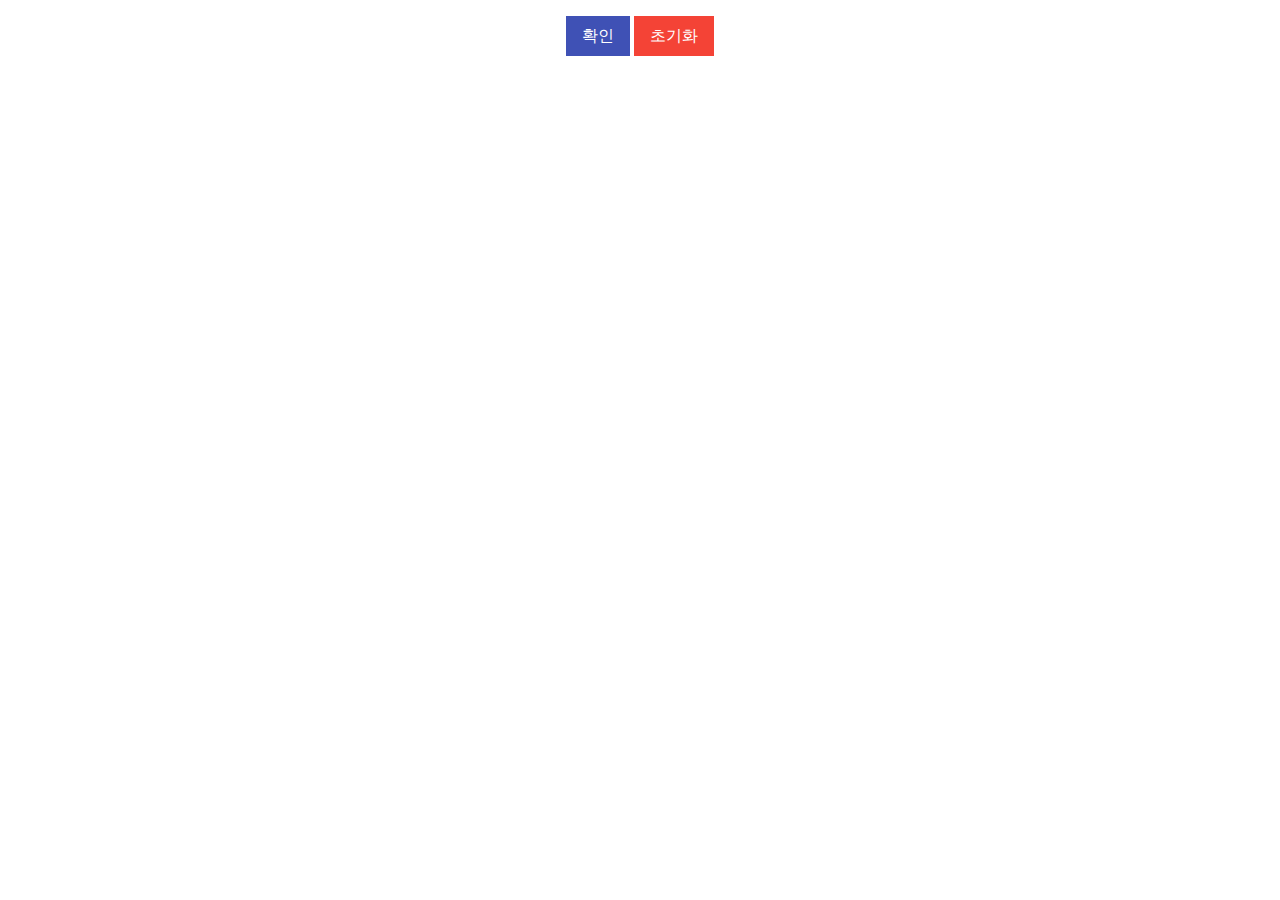
==== html/index4.html @ 7288a89b "second commit" ====
<!DOCTYPE html>
<html lang="ko">
<head>
  <meta charset="UTF-8">
  <meta name="viewport" content="width=device-width, initial-scale=1.0">
  <meta http-equiv="X-UA-Compatible" content="ie=edge">
  <title>Document</title>
  <link href="../css/w3.css" rel="stylesheet">
  <link href="../css/index3.css" rel="stylesheet">
  <script src="../js/jquery-3.3.1.min.js"></script>
</head>
<body>

  <div class = "bt-wrap">
    <button id="bt-ok" class="w3-button w3-indigo">확인</button>
    <button id="bt-init" class="w3-button w3-red">초기화</button>
  </div>
  <div id ="box-wrap">

  </div>
  <script src = "../js/index3.js"></script>
</body>
</html>
---- css/index3.css ----
html, body {font-size: 16px;}
  .bt-wrap{padding: 1rem; text-align: center}
  #box-wrap{width: 90%; margin: auto}
  #box-wrap > div {width: 50px; height: 50px; float:left; background-color: aqua; border: 1px solid #00f;}
  #box-wrap > div:hover {transition-duration: 1s; opacity: 0;}
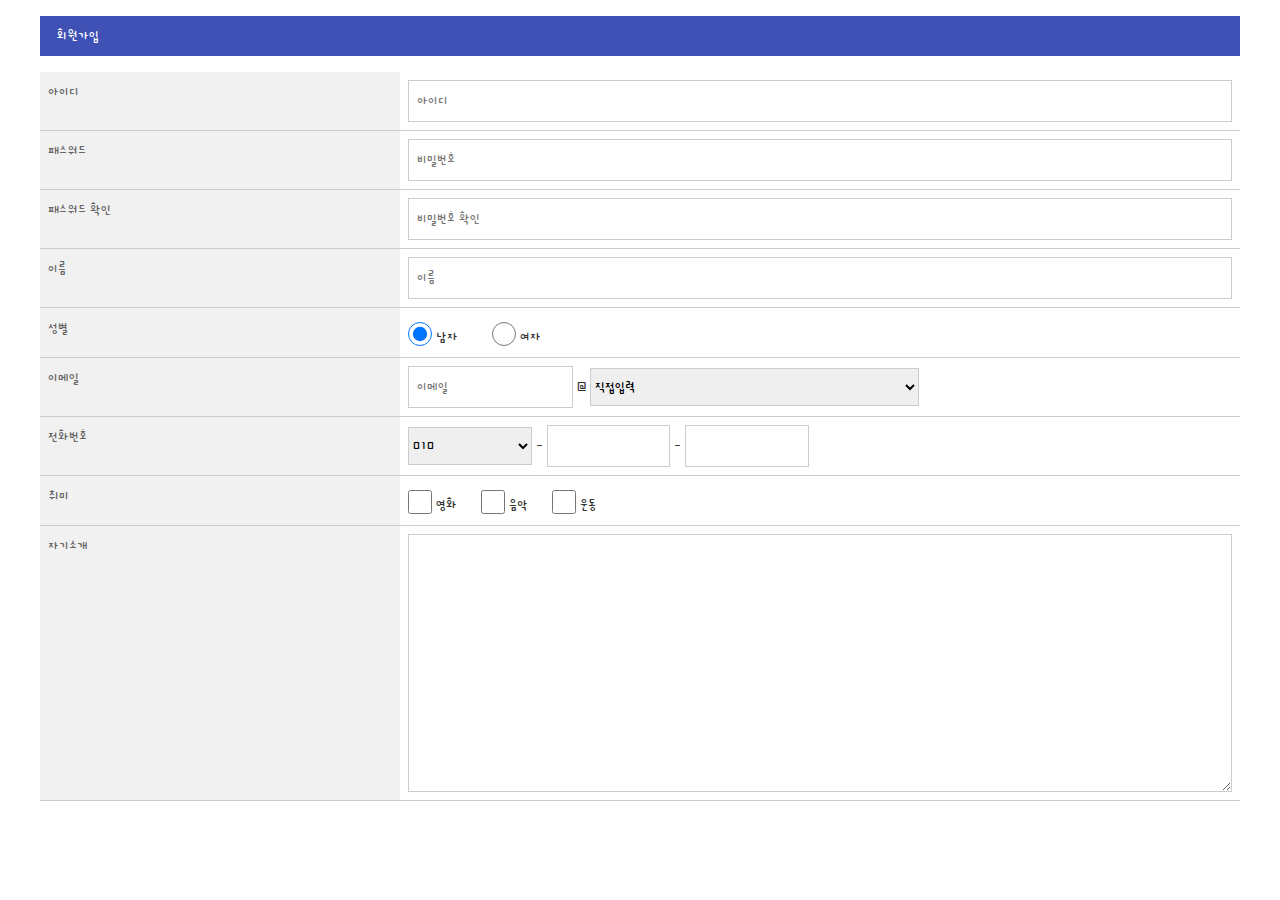
==== commit 9090ed72: "index4 commit" ====
--- a/html/index4.html
+++ b/html/index4.html
@@ -1,23 +1,103 @@
 <!DOCTYPE html>
 <html lang="ko">
+
 <head>
   <meta charset="UTF-8">
   <meta name="viewport" content="width=device-width, initial-scale=1.0">
   <meta http-equiv="X-UA-Compatible" content="ie=edge">
-  <title>Document</title>
+  <title>Form Control</title>
   <link href="../css/w3.css" rel="stylesheet">
-  <link href="../css/index3.css" rel="stylesheet">
+  <link href="../css/index4.css" rel="stylesheet">
   <script src="../js/jquery-3.3.1.min.js"></script>
 </head>
+
 <body>
 
-  <div class = "bt-wrap">
-    <button id="bt-ok" class="w3-button w3-indigo">확인</button>
-    <button id="bt-init" class="w3-button w3-red">초기화</button>
-  </div>
-  <div id ="box-wrap">
+  <form action="join_ok.php" name="" id="" method="">
+    <div class="wrap">
+      <div class="w3-panel w3-indigo w3-padding">회원가입</div>
+      <div class="form-line clear">
+        <div class="form-label">아이디</div>
+        <div class="form-cont">
+          <input type="text" name="uid" placeholder="아이디" class="w3-input w3-border">
+        </div>
+      </div>
+      <div class="form-line clear">
+        <div class="form-label">패스워드</div>
+        <div class="form-cont">
+          <input type="password" class="w3-input w3-border" name="pw1" placeholder="비밀번호">
+        </div>
+      </div>
+      <div class="form-line clear">
+        <div class="form-label">패스워드 확인</div>
+        <div class="form-cont">
+          <input type="password" class="w3-input w3-border" name="pw2" placeholder="비밀번호 확인">
+        </div>
+      </div>
+      <div class="form-line clear">
+        <div class="form-label">이름</div>
+        <div class="form-cont">
+          <input type="text" class="w3-input w3-border" name="uname" placeholder="이름">
+        </div>
+      </div>
+      <div class="form-line clear">
+        <div class="form-label">성별</div>
+        <div class="form-cont">
+          <input type="radio" class="w3-radio" name="gender" id="gender-m" value="M" checked>
+          <label for="gender-m">남자</label>
+          <input type="radio" class="w3-radio" name="gender" id="gender-f" value="F" style="margin-left:30px;">
+          <label for="gender-f">여자</label>
+        </div>
+      </div>
+      <div class="form-line clear">
+        <div class="form-label">이메일</div>
+        <div class="form-cont">
+          <input type="text" class="w3-input w3-border w3-show-inline-block" name="email1" placeholder="이메일" style="width:20%;"> @
+          <select name="email2" class="w3-select w3-border w3-show-inline-block" style="width:40%;">
+            <option value="">직접입력</option>
+            <option value="gmail.com">지메일</option>
+            <option value="naver.com">네이버</option>
+            <option value="daum.net">다음</option>
+            <option value="nate.com">네이트</option>
+          </select>
+        </div>
+      </div>
+      <div class="form-line clear">
+        <div class="form-label">전화번호</div>
+        <div class="form-cont">
+          <select name="tel1" class="w3-select w3-border w3-show-inline-block" style="width:15%;">
+            <option value="010">010</option>
+            <option value="011">011</option>
+            <option value="016">016</option>
+            <option value="017">017</option>
+            <option value="018">018</option>
+            <option value="019">019</option>
+          </select> -
+          <input type="text" name="tel2" maxlength="4" class="w3-input w3-border w3-show-inline-block" style="width:15%;"> -
+          <input type="text" name="tel3" maxlength="4" class="w3-input w3-border w3-show-inline-block" style="width:15%;">
+        </div>
+      </div>
+      <div class="form-line clear">
+        <div class="form-label">취미</div>
+        <div class="form-cont">
+          <input type="checkbox" class="w3-check" name="favorite" id="favorite1" value="영화">
+          <label for="favorite1" style="margin-right:20px;">영화</label>
+          <input type="checkbox" class="w3-check" name="favorite" id="favorite2" value="음악">
+          <label for="favorite2" style="margin-right:20px;">음악</label>
+          <input type="checkbox" class="w3-check" name="favorite" id="favorite3" value="운동">
+          <label for="favorite3" style="margin-right:20px;">운동</label>
+        </div>
+      </div>
+      <div class="form-line clear">
+        <div class="form-label">자기소개</div>
+        <div class="form-cont">
+          <textarea name="mystory" rows="10" class="w3-input w3-border"></textarea>
+        </div>
+      </div>
+    </div>
+  </form>
 
-  </div>
-  <script src = "../js/index3.js"></script>
+  <script src="../js/index4.js"></script>
 </body>
+
 </html>--- a/css/index4.css
+++ b/css/index4.css
@@ -0,0 +1,6 @@
+@import "base.css";
+
+.wrap{width: 100%; margin: auto; max-width: 1200px; }
+.form-line{border-bottom: 1px solid #ccc; padding: 0; background-color: #f1f1f1}
+.form-label {background-color: #f1f1f1; color: #666; float:left; width:30%; padding:0.5rem;}
+.form-cont {color: #333; float:left; width:70%; padding:0.5rem; background-color: #fff;}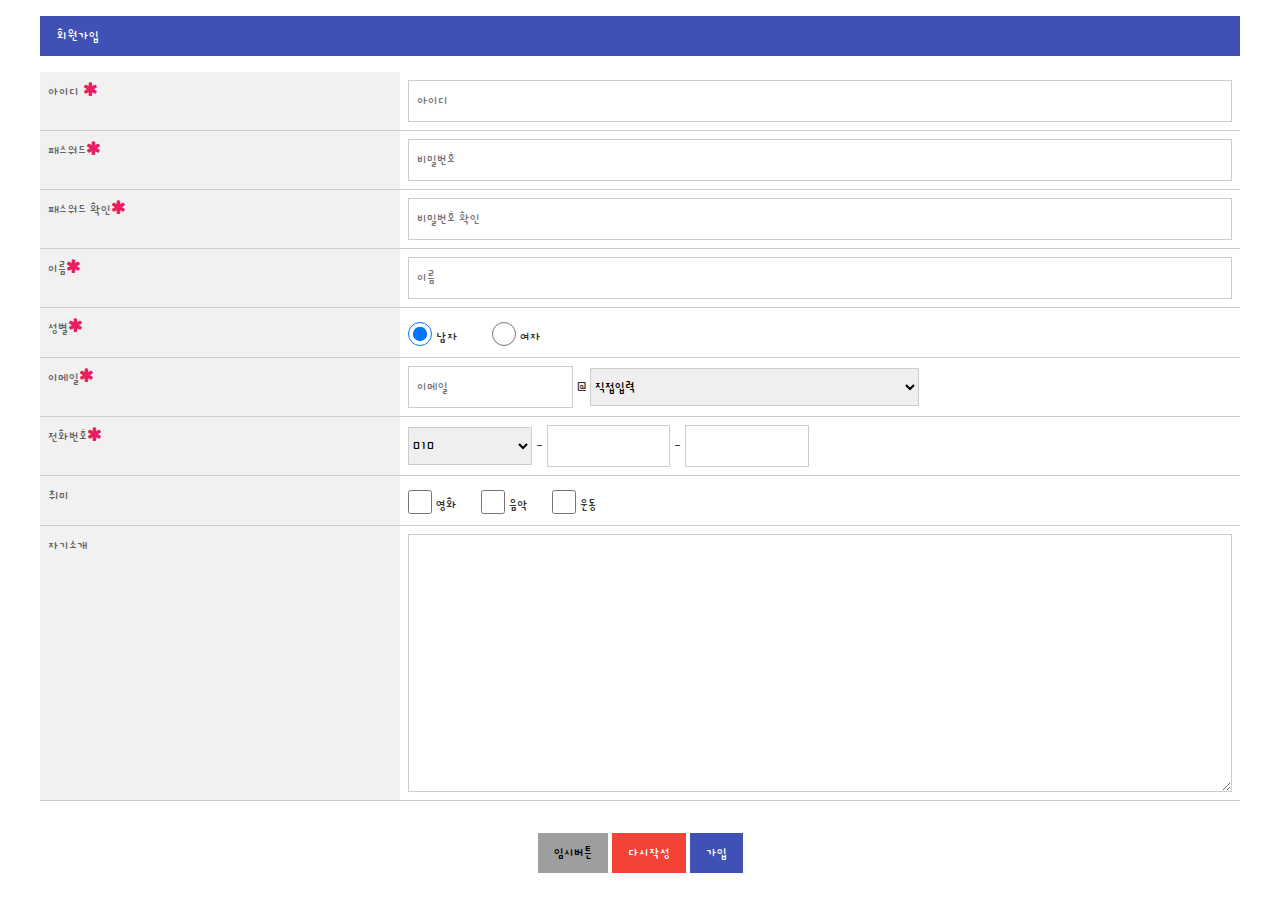
==== commit 99db17cd: "js commit" ====
--- a/html/index4.html
+++ b/html/index4.html
@@ -6,6 +6,7 @@
   <meta name="viewport" content="width=device-width, initial-scale=1.0">
   <meta http-equiv="X-UA-Compatible" content="ie=edge">
   <title>Form Control</title>
+  <link rel="stylesheet" href="https://cdnjs.cloudflare.com/ajax/libs/font-awesome/4.7.0/css/font-awesome.min.css">
   <link href="../css/w3.css" rel="stylesheet">
   <link href="../css/index4.css" rel="stylesheet">
   <script src="../js/jquery-3.3.1.min.js"></script>
@@ -13,35 +14,35 @@
 
 <body>
 
-  <form action="join_ok.php" name="" id="" method="">
+  <form action="join_ok.php" name="join_form" id="join_form" method="post">
     <div class="wrap">
       <div class="w3-panel w3-indigo w3-padding">회원가입</div>
       <div class="form-line clear">
-        <div class="form-label">아이디</div>
+        <div class="form-label">아이디 <i class="fa fa-asterisk w3-text-pink"></i></div>
         <div class="form-cont">
           <input type="text" name="uid" placeholder="아이디" class="w3-input w3-border">
         </div>
       </div>
       <div class="form-line clear">
-        <div class="form-label">패스워드</div>
+        <div class="form-label">패스워드<i class="fa fa-asterisk w3-text-pink"></i></div>
         <div class="form-cont">
           <input type="password" class="w3-input w3-border" name="pw1" placeholder="비밀번호">
         </div>
       </div>
       <div class="form-line clear">
-        <div class="form-label">패스워드 확인</div>
+        <div class="form-label">패스워드 확인<i class="fa fa-asterisk w3-text-pink"></i></div>
         <div class="form-cont">
           <input type="password" class="w3-input w3-border" name="pw2" placeholder="비밀번호 확인">
         </div>
       </div>
       <div class="form-line clear">
-        <div class="form-label">이름</div>
+        <div class="form-label">이름<i class="fa fa-asterisk w3-text-pink"></i></div>
         <div class="form-cont">
           <input type="text" class="w3-input w3-border" name="uname" placeholder="이름">
         </div>
       </div>
       <div class="form-line clear">
-        <div class="form-label">성별</div>
+        <div class="form-label">성별<i class="fa fa-asterisk w3-text-pink"></i></div>
         <div class="form-cont">
           <input type="radio" class="w3-radio" name="gender" id="gender-m" value="M" checked>
           <label for="gender-m">남자</label>
@@ -50,7 +51,7 @@
         </div>
       </div>
       <div class="form-line clear">
-        <div class="form-label">이메일</div>
+        <div class="form-label">이메일<i class="fa fa-asterisk w3-text-pink"></i></div>
         <div class="form-cont">
           <input type="text" class="w3-input w3-border w3-show-inline-block" name="email1" placeholder="이메일" style="width:20%;"> @
           <select name="email2" class="w3-select w3-border w3-show-inline-block" style="width:40%;">
@@ -63,7 +64,7 @@
         </div>
       </div>
       <div class="form-line clear">
-        <div class="form-label">전화번호</div>
+        <div class="form-label">전화번호<i class="fa fa-asterisk w3-text-pink"></i></div>
         <div class="form-cont">
           <select name="tel1" class="w3-select w3-border w3-show-inline-block" style="width:15%;">
             <option value="010">010</option>
@@ -95,7 +96,21 @@
         </div>
       </div>
     </div>
+
+    <div>
+      <div class="bts">
+ <!--      <input type="button" value="임시저장">
+      <input type="reset" value="다시작성">
+      <input type="submit" value="가입"> -->
+
+      <button type="button" class="w3-button w3-gray"> 임시버튼</button>
+      <button type="reset" class="w3-button w3-red"> 다시작성</button>
+      <button type="button" class="w3-button w3-indigo" onclick="sendForm()"> 가입</button>
+</div>
+
+    </div>
   </form>
+
 
   <script src="../js/index4.js"></script>
 </body>
--- a/css/index4.css
+++ b/css/index4.css
@@ -3,4 +3,5 @@
 .wrap{width: 100%; margin: auto; max-width: 1200px; }
 .form-line{border-bottom: 1px solid #ccc; padding: 0; background-color: #f1f1f1}
 .form-label {background-color: #f1f1f1; color: #666; float:left; width:30%; padding:0.5rem;}
-.form-cont {color: #333; float:left; width:70%; padding:0.5rem; background-color: #fff;}+.form-cont {color: #333; float:left; width:70%; padding:0.5rem; background-color: #fff;}
+.bts{padding: 2rem; text-align: center; }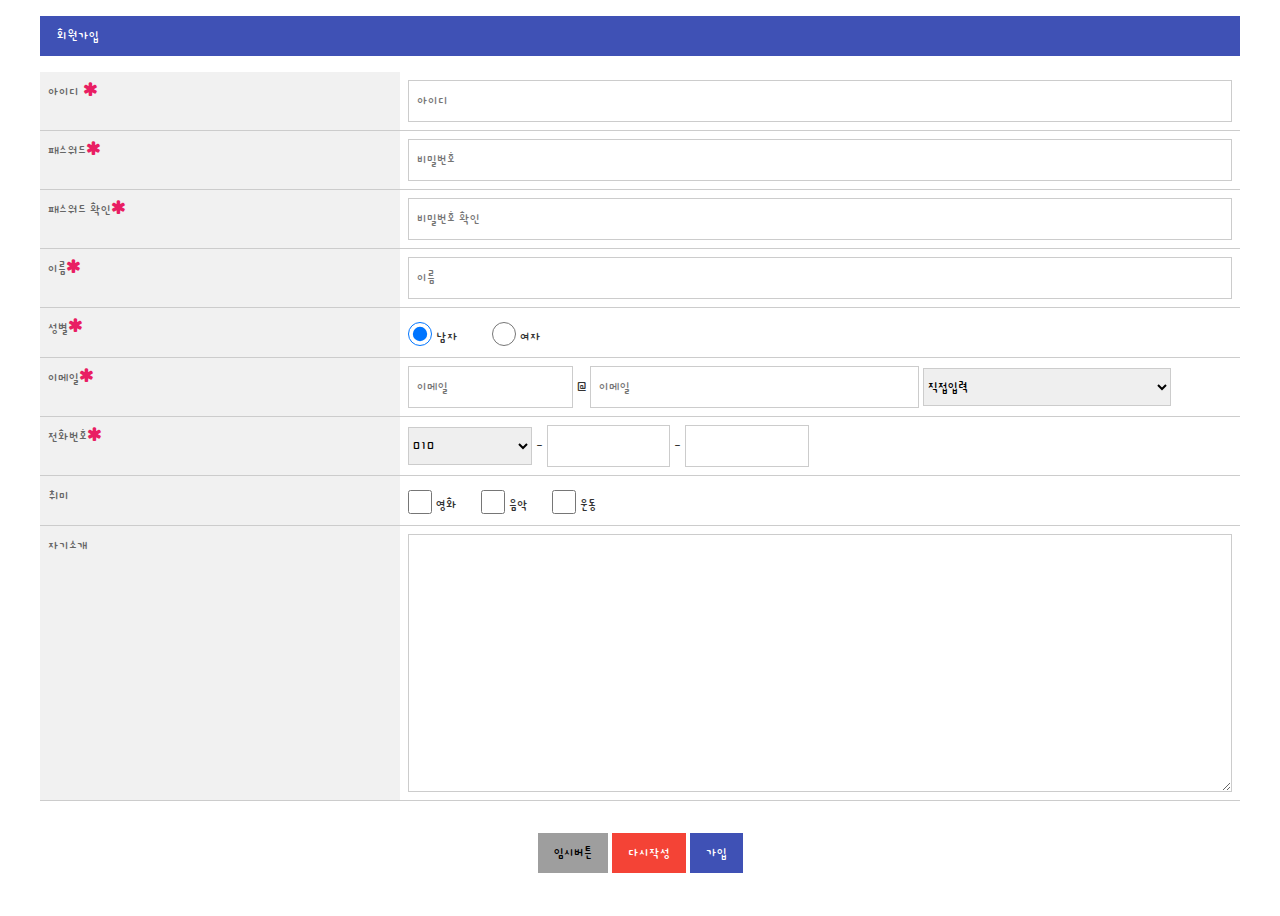
==== commit 95d5194e: "index5 commit" ====
--- a/html/index4.html
+++ b/html/index4.html
@@ -15,6 +15,8 @@
 <body>
 
   <form action="join_ok.php" name="join_form" id="join_form" method="post">
+    <input type="hidden" name="tel" value="">
+    <input type="hidden" name="email" value="">
     <div class="wrap">
       <div class="w3-panel w3-indigo w3-padding">회원가입</div>
       <div class="form-line clear">
@@ -54,7 +56,8 @@
         <div class="form-label">이메일<i class="fa fa-asterisk w3-text-pink"></i></div>
         <div class="form-cont">
           <input type="text" class="w3-input w3-border w3-show-inline-block" name="email1" placeholder="이메일" style="width:20%;"> @
-          <select name="email2" class="w3-select w3-border w3-show-inline-block" style="width:40%;">
+          <input type="text" class="w3-input w3-border w3-show-inline-block" name="email12" placeholder="이메일" style="width:40%;">
+          <select name="email3" id = "email3" class="w3-select w3-border w3-show-inline-block" style="width:30%;"; >
             <option value="">직접입력</option>
             <option value="gmail.com">지메일</option>
             <option value="naver.com">네이버</option>
@@ -74,8 +77,8 @@
             <option value="018">018</option>
             <option value="019">019</option>
           </select> -
-          <input type="text" name="tel2" maxlength="4" class="w3-input w3-border w3-show-inline-block" style="width:15%;"> -
-          <input type="text" name="tel3" maxlength="4" class="w3-input w3-border w3-show-inline-block" style="width:15%;">
+          <input type="text" name="tel2" maxlength="4" class="w3-input w3-border w3-show-inline-block number" style="width:15%;"> -
+          <input type="text" name="tel3" maxlength="4" class="w3-input w3-border w3-show-inline-block number" style="width:15%;">
         </div>
       </div>
       <div class="form-line clear">
